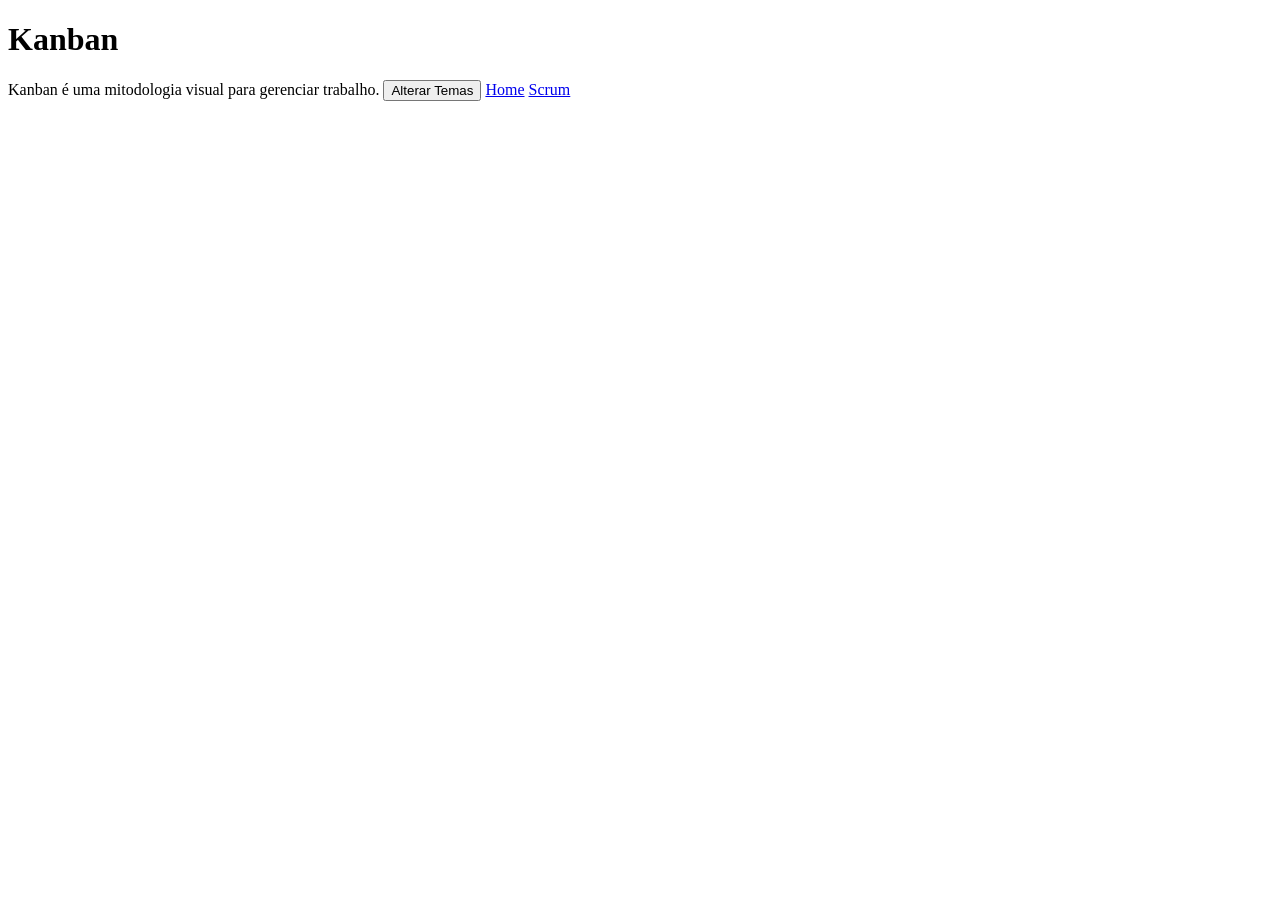
==== dark-light-mode-v01/kanban.html @ cef45edc "home kanban scrum" ====
<!DOCTYPE html>
<html lang="pt-br">
<head>
    <meta charset="UTF-8">
    <meta name="viewport" content="width=device-width, initial-scale=1.0">
    <title>Menu</title>

    <!--Fonte google-->

    <link rel="preconnect" href="https://fonts.googleapis.com">
    <link rel="preconnect" href="https://fonts.gstatic.com" crossorigin>
    <link href="https://fonts.googleapis.com/css2?family=Montaga&display=swap"
     rel="stylesheet">
</head>

<body>
    <main class="tela_kanban">
        <header class="kanban__header">
            <h1 class="kaban__title"> Kanban</h1>
        </header>
        <section class="kanban__form-section">
            <form class="kanban__form">

                <div class="segunda_pagina">
                    <label for="weight" class="kanban__label"> Kanban é uma mitodologia visual para gerenciar trabalho.</label>
                    <button>Alterar Temas</button>
      <a href="index.html">Home</a>
      <a href="scrum.html">Scrum</a>
</body>
</html>
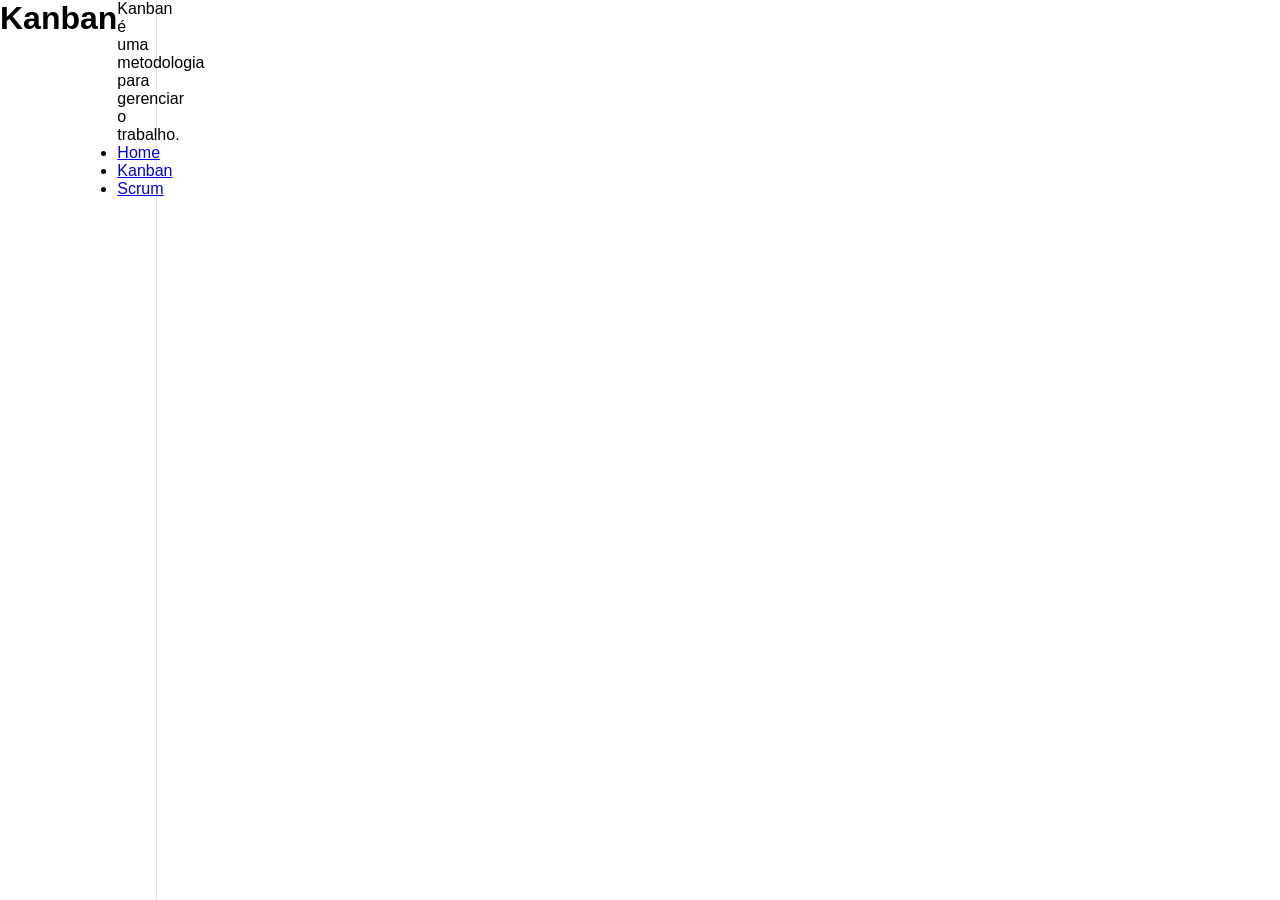
==== commit 1a126a1a: "fazendo o css" ====
--- a/dark-light-mode-v01/kanban.html
+++ b/dark-light-mode-v01/kanban.html
@@ -1,30 +1,27 @@
 <!DOCTYPE html>
 <html lang="pt-br">
 <head>
+    
     <meta charset="UTF-8">
     <meta name="viewport" content="width=device-width, initial-scale=1.0">
     <title>Menu</title>
-
-    <!--Fonte google-->
-
-    <link rel="preconnect" href="https://fonts.googleapis.com">
-    <link rel="preconnect" href="https://fonts.gstatic.com" crossorigin>
-    <link href="https://fonts.googleapis.com/css2?family=Montaga&display=swap"
-     rel="stylesheet">
 </head>
 
+<link rel="stylesheet" href="./style.css">
 <body>
-    <main class="tela_kanban">
-        <header class="kanban__header">
-            <h1 class="kaban__title"> Kanban</h1>
-        </header>
-        <section class="kanban__form-section">
-            <form class="kanban__form">
+    <header class="header">
+        <h1 class="title">Kanban</h1>
+    </header>
+    <section >
 
-                <div class="segunda_pagina">
-                    <label for="weight" class="kanban__label"> Kanban é uma mitodologia visual para gerenciar trabalho.</label>
-                    <button>Alterar Temas</button>
-      <a href="index.html">Home</a>
-      <a href="scrum.html">Scrum</a>
+        <nav class="container_lista">
+            <p>Kanban é uma metodologia para gerenciar o trabalho.</p>
+            <ul>
+                <li><a href="index.html">Home</a></li>
+                <li><a href="kanban.html">Kanban</a></li>
+                <li><a href="scrum.html">Scrum</a></li>
+            </ul>
+            <!-- <button>Alterar Temas</button> -->
+        </nav>
 </body>
 </html>
--- a/dark-light-mode-v01/style.css
+++ b/dark-light-mode-v01/style.css
@@ -0,0 +1,52 @@
+:root {
+  --primary-color-light: #f0f0f0;
+  --secondary-color-light: #ffffff;
+  --text-color-light: #333;
+  --hover-color-light: #ddd;
+  --button-bg-light: #e0e0e0;
+  --button-hover-light: #ccc;
+  --sidebar-bg-light: var(--sidebar-bg) #ffffff;
+
+  --primary-color-dark: #1e1e1e;
+  --secondary-color-dark: #2e2e2e;
+  --text-color-dark: #f0f0f0;
+  --hover-color-dark: #555;
+  --button-bg-dark: #333;
+  --button-hover-dark: #444;
+  --sidebar-bg-dark: #2e2e2e;
+}
+
+*{
+    margin: 0;
+    padding: 0;
+}
+
+
+body { 
+display: flex;
+  font-family: Arial, sans-serif;
+  background-color: var(--bg-atual); /* Usa a cor ativa */
+  color: var(--text-atual);          /* Usa o texto ativo */
+  transition: background-color 0.3s, color 0.3s;
+  height: 100vh;
+  width: 100vw;
+}
+
+.container_lista {
+  width: 10%;
+  height: 100%;
+  /* position: fixed; */
+  background-color: var(--sidebar-atual); /* Usa a cor de sidebar ativa */
+  color: var(--text-atual);
+  transition: background-color 0.3s, color 0.3s;
+  border-right: 1px solid rgba(0,0,0,0.1); /* Uma bordinha sutil */
+}
+
+.conteudo{
+    height: 100%;
+    width: 90%;
+    display: flex;
+    flex-direction: column;
+    background-color: #b6b3b3;
+    
+}
